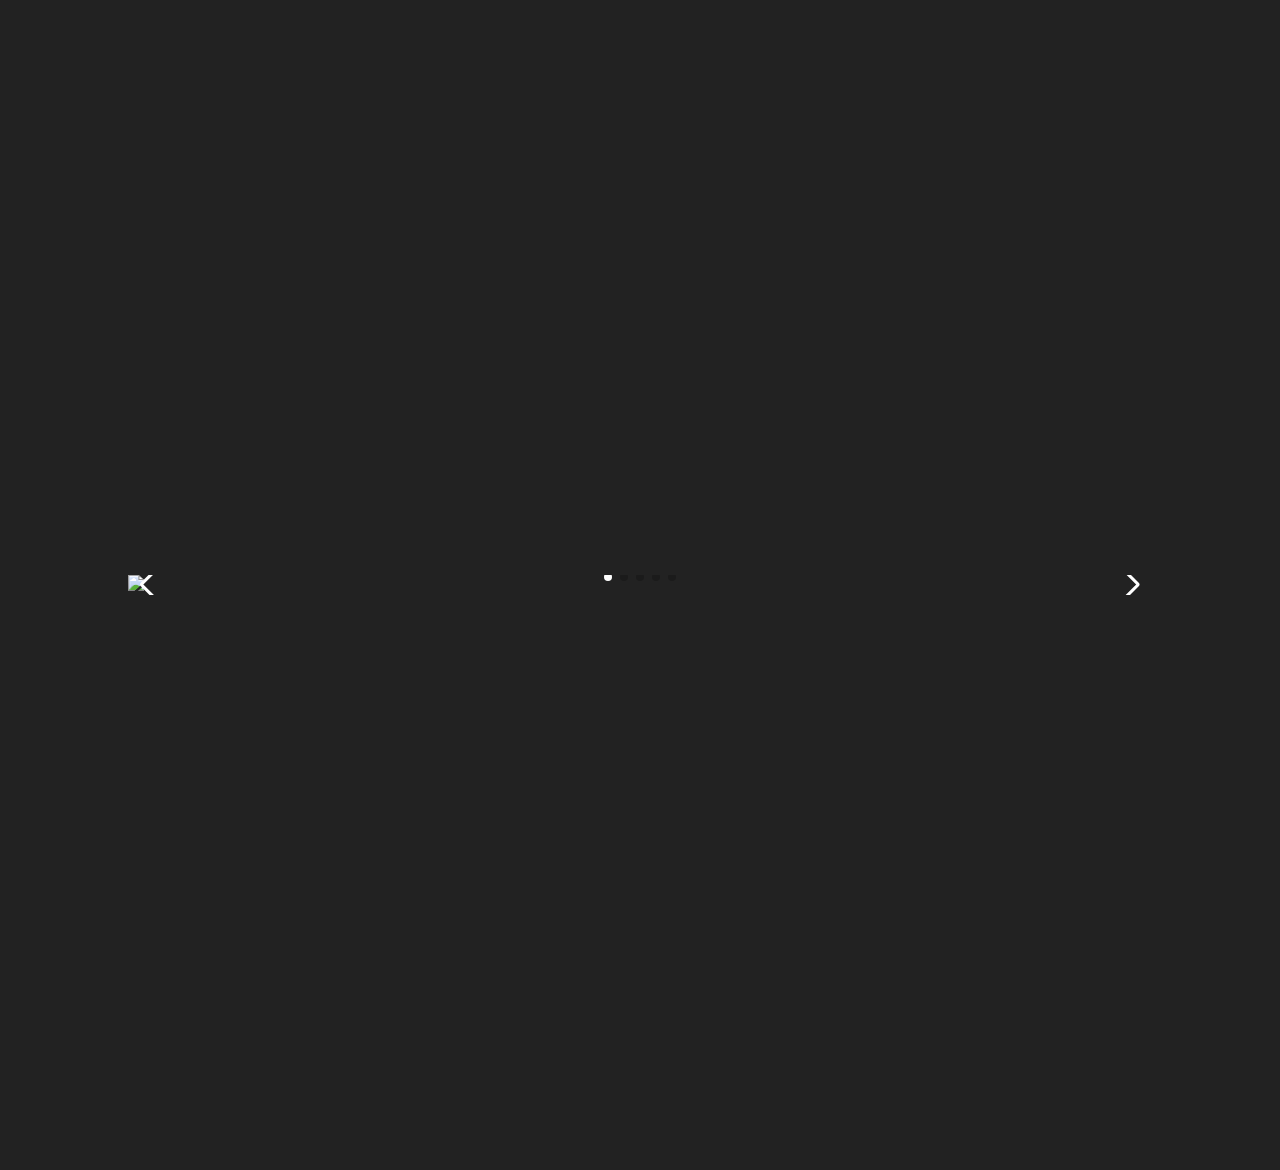
==== index.html @ 7fc547ea "Add week7 task" ====
<!DOCTYPE html>
<html lang="en">
<head>
    <meta charset="UTF-8">
    <meta http-equiv="X-UA-Compatible" content="IE=edge">
    <meta name="viewport" content="width=device-width, initial-scale=1.0">
    <title>Food carousel</title>
    <link rel="stylesheet" href="style.css" />
    <link
      rel="stylesheet"
      href="https://cdn.jsdelivr.net/npm/swiper@8/swiper-bundle.min.css"
    />
  </head>
  <body>
    <div class="container">
      <div class="swiper">
        <!-- Additional required wrapper -->
        <div class="swiper-wrapper">
          <!-- Slides -->
          <div class="swiper-slide"><img src="images/food1.jpg" /></div>
          <div class="swiper-slide"><img src="images/food2.jpg" /></div>
          <div class="swiper-slide"><img src="images/food3.jpg" /></div>
          <div class="swiper-slide"><img src="images/food4.jpg" /></div>
          <div class="swiper-slide"><img src="images/food5.jpg" /></div>
        </div>
        <!-- If we need pagination -->
        <div class="swiper-pagination"></div>

        <!-- If we need navigation buttons -->
        <div class="swiper-button-prev"></div>
        <div class="swiper-button-next"></div>
      </div>
    </div>

    <script src="https://cdn.jsdelivr.net/npm/swiper@8/swiper-bundle.min.js"></script>

    <script>
      const swiper = new Swiper(".swiper", {

        loop: true,

        pagination: {
          el: ".swiper-pagination",
          clickable: true
        },

        navigation: {
          nextEl: ".swiper-button-next",
          prevEl: ".swiper-button-prev",
          clickable: true
        },
      });
    </script>

  </body>
</html>
---- style.css ----
*{
    margin: 0;
    padding: 0;
    box-sizing: border-box;
}

.container{
    width: 100%;
    height: 130vh;
    background: #222;
    display: flex;
    align-items: center;
    justify-content: center;
}
.swiper{
    width: 80%;
    height: fit-content;
}
.swiper-slide img{
    width: 100%;
}

.swiper .swiper-button-prev, .swiper .swiper-button-next{
    color: #fff;
}
.swiper .swiper-pagination-bullet-active{
    background: #fff;
}
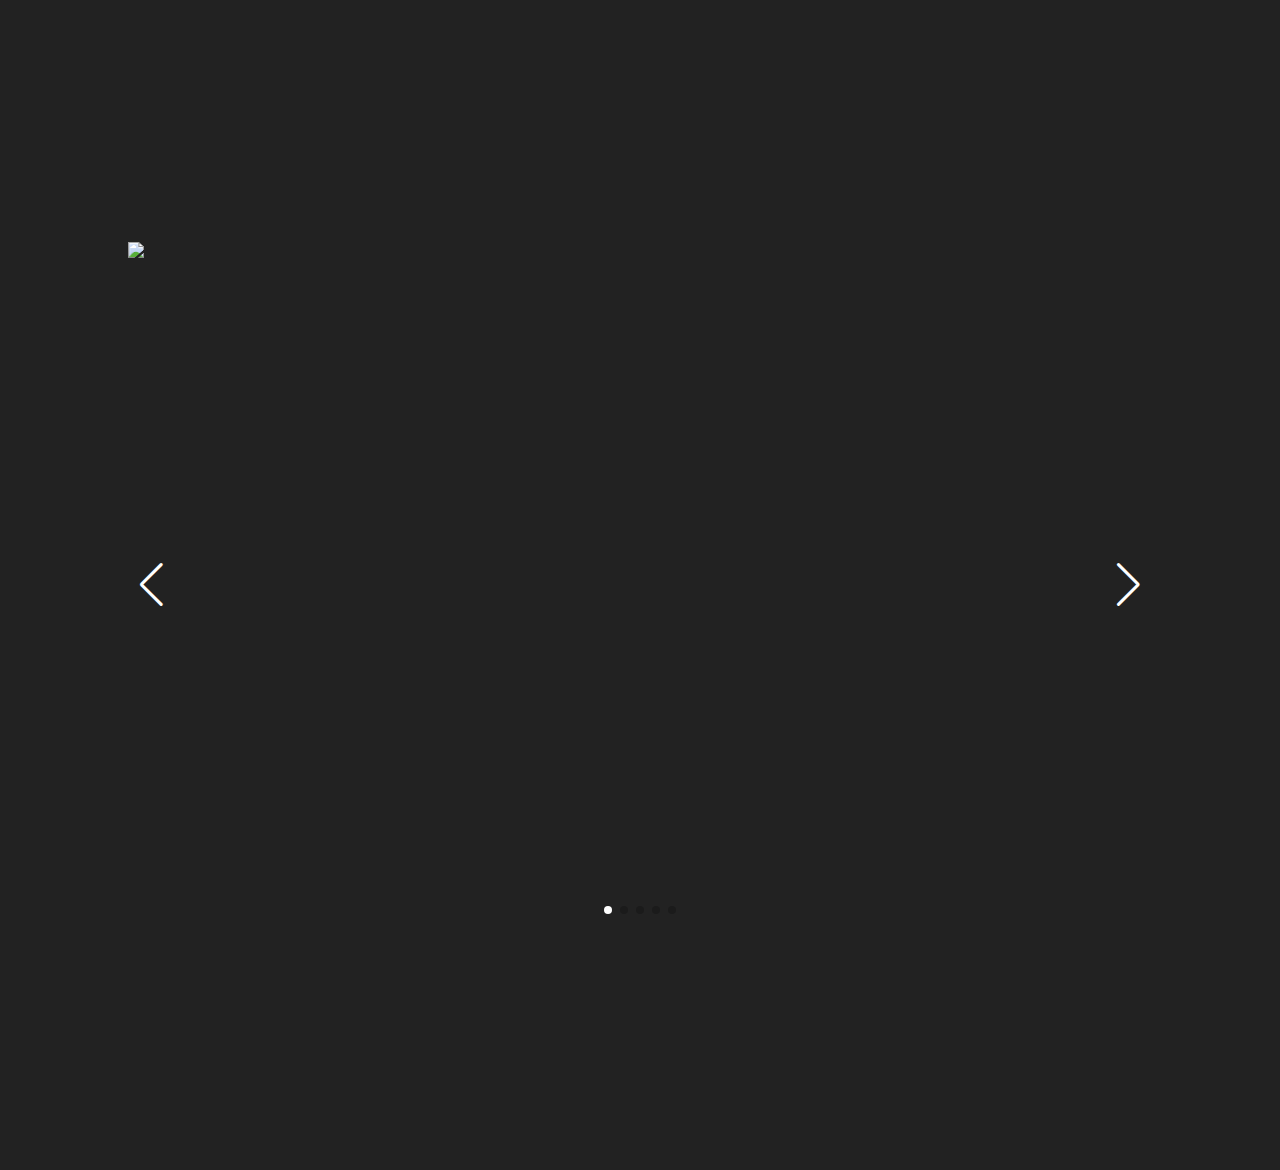
==== commit 41c0d801: "Update index.html" ====
--- a/index.html
+++ b/index.html
@@ -5,11 +5,8 @@
     <meta http-equiv="X-UA-Compatible" content="IE=edge">
     <meta name="viewport" content="width=device-width, initial-scale=1.0">
     <title>Food carousel</title>
-    <link rel="stylesheet" href="style.css" />
-    <link
-      rel="stylesheet"
-      href="https://cdn.jsdelivr.net/npm/swiper@8/swiper-bundle.min.css"
-    />
+    <link rel="stylesheet" href="style.css">
+    <link rel="stylesheet" href="https://cdn.jsdelivr.net/npm/swiper@8/swiper-bundle.min.css">
   </head>
   <body>
     <div class="container">
@@ -17,11 +14,11 @@
         <!-- Additional required wrapper -->
         <div class="swiper-wrapper">
           <!-- Slides -->
-          <div class="swiper-slide"><img src="images/food1.jpg" /></div>
-          <div class="swiper-slide"><img src="images/food2.jpg" /></div>
-          <div class="swiper-slide"><img src="images/food3.jpg" /></div>
-          <div class="swiper-slide"><img src="images/food4.jpg" /></div>
-          <div class="swiper-slide"><img src="images/food5.jpg" /></div>
+          <div class="swiper-slide"><img src="food1.jpg"></div>
+          <div class="swiper-slide"><img src="food2.jpg"></div>
+          <div class="swiper-slide"><img src="food3.jpg"></div>
+          <div class="swiper-slide"><img src="food4.jpg"></div>
+          <div class="swiper-slide"><img src="food5.jpg"></div>
         </div>
         <!-- If we need pagination -->
         <div class="swiper-pagination"></div>
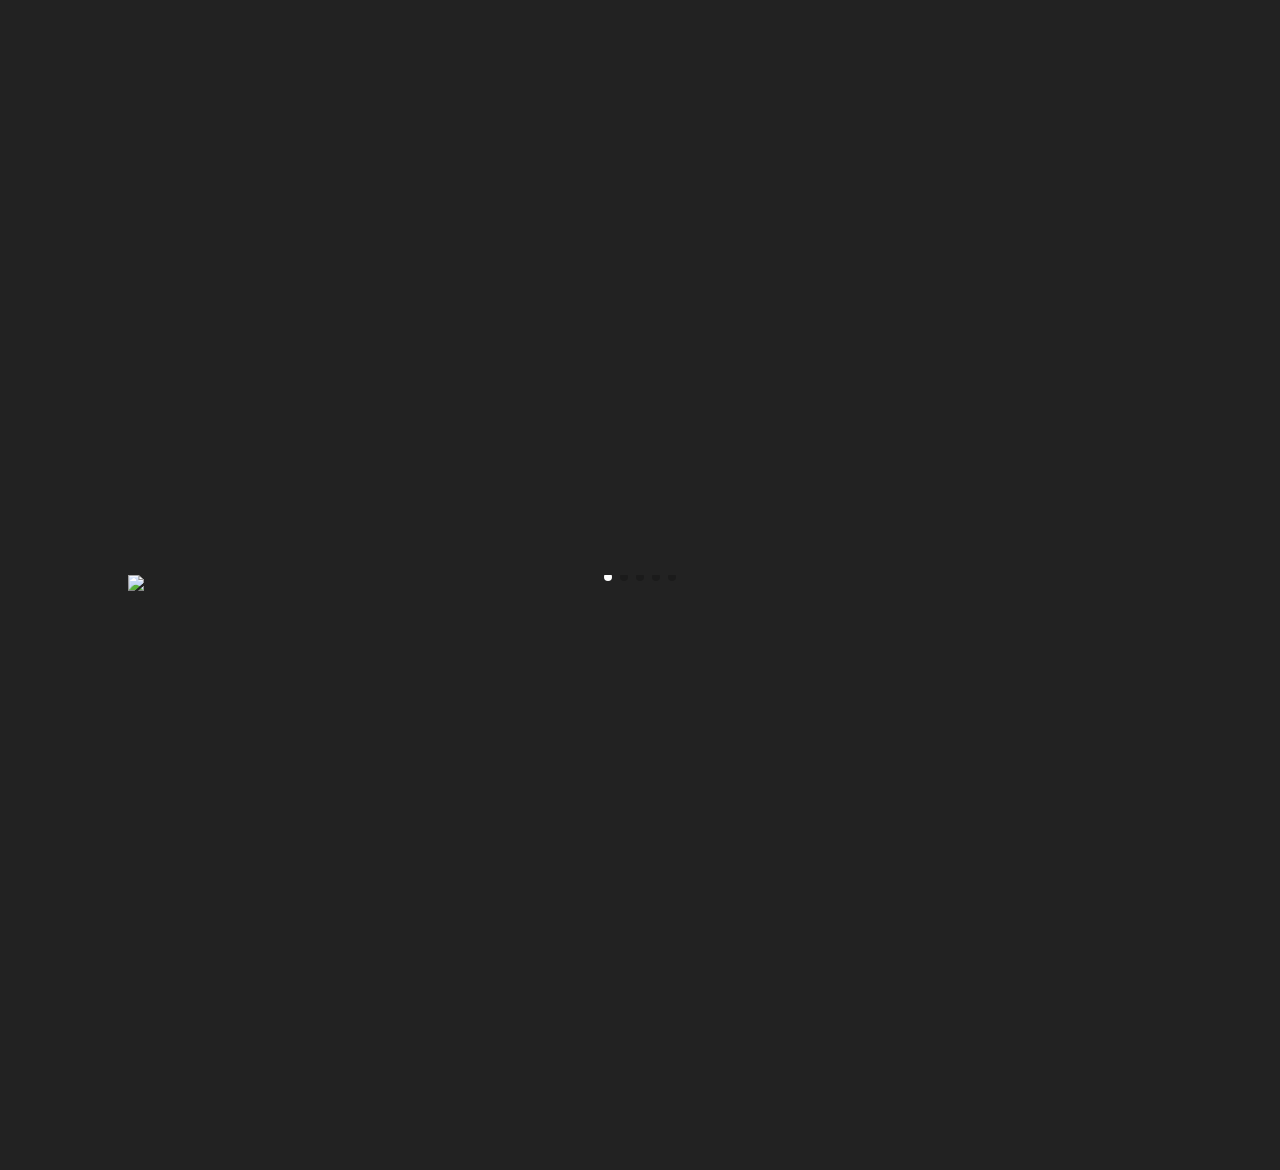
==== commit e33c62c1: "Add files via upload" ====
--- a/index.html
+++ b/index.html
@@ -6,7 +6,7 @@
     <meta name="viewport" content="width=device-width, initial-scale=1.0">
     <title>Food carousel</title>
     <link rel="stylesheet" href="style.css">
-    <link rel="stylesheet" href="https://cdn.jsdelivr.net/npm/swiper@8/swiper-bundle.min.css">
+    <link rel="stylesheet" href="https://cdn.jsdelivr.net/npm/swiper@8/swiper-bundle.min.css" >
   </head>
   <body>
     <div class="container">
@@ -14,11 +14,11 @@
         <!-- Additional required wrapper -->
         <div class="swiper-wrapper">
           <!-- Slides -->
-          <div class="swiper-slide"><img src="food1.jpg"></div>
-          <div class="swiper-slide"><img src="food2.jpg"></div>
-          <div class="swiper-slide"><img src="food3.jpg"></div>
-          <div class="swiper-slide"><img src="food4.jpg"></div>
-          <div class="swiper-slide"><img src="food5.jpg"></div>
+          <div class="swiper-slide"><img src="images/food1.jpg"></div>
+          <div class="swiper-slide"><img src="images/food2.jpg"></div>
+          <div class="swiper-slide"><img src="images/food3.jpg"></div>
+          <div class="swiper-slide"><img src="images/food4.jpg"></div>
+          <div class="swiper-slide"><img src="images/food5.jpg"></div>
         </div>
         <!-- If we need pagination -->
         <div class="swiper-pagination"></div>
--- a/style.css
+++ b/style.css
@@ -22,6 +22,13 @@
 
 .swiper .swiper-button-prev, .swiper .swiper-button-next{
     color: #fff;
+    opacity: 0;
+}
+.swiper .swiper-button-prev:hover{
+       opacity: 1;
+}
+.swiper .swiper-button-next:hover{
+    opacity: 1;
 }
 .swiper .swiper-pagination-bullet-active{
     background: #fff;
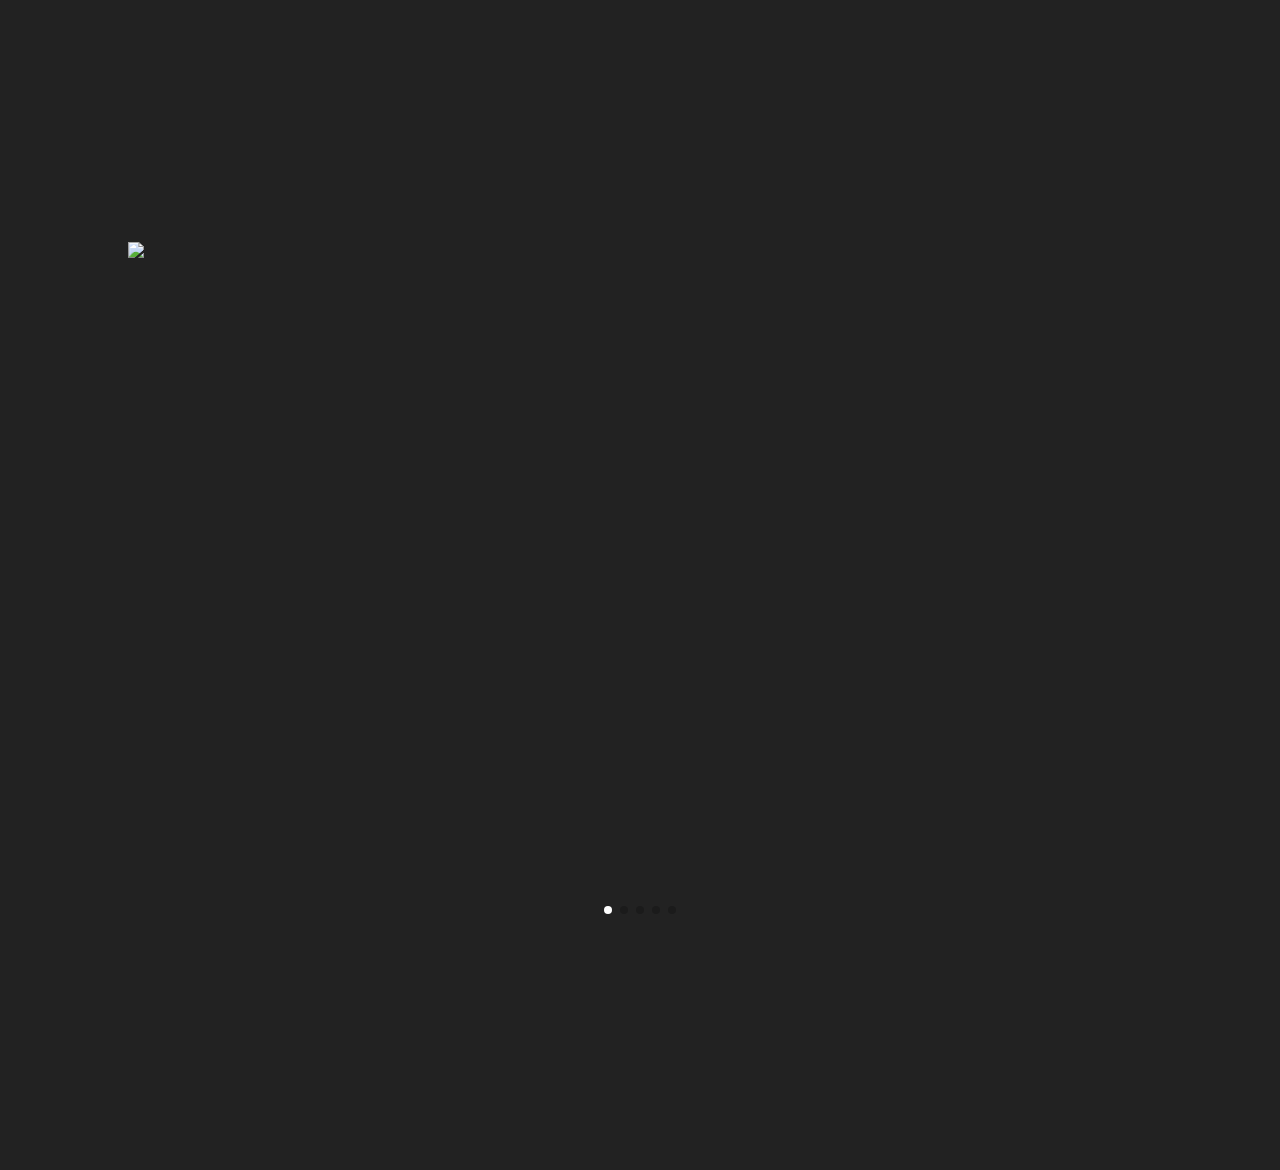
==== commit eb9bdad7: "Update index.html" ====
--- a/index.html
+++ b/index.html
@@ -14,11 +14,11 @@
         <!-- Additional required wrapper -->
         <div class="swiper-wrapper">
           <!-- Slides -->
-          <div class="swiper-slide"><img src="images/food1.jpg"></div>
-          <div class="swiper-slide"><img src="images/food2.jpg"></div>
-          <div class="swiper-slide"><img src="images/food3.jpg"></div>
-          <div class="swiper-slide"><img src="images/food4.jpg"></div>
-          <div class="swiper-slide"><img src="images/food5.jpg"></div>
+          <div class="swiper-slide"><img src="food1.jpg"></div>
+          <div class="swiper-slide"><img src="food2.jpg"></div>
+          <div class="swiper-slide"><img src="food3.jpg"></div>
+          <div class="swiper-slide"><img src="food4.jpg"></div>
+          <div class="swiper-slide"><img src="food5.jpg"></div>
         </div>
         <!-- If we need pagination -->
         <div class="swiper-pagination"></div>
